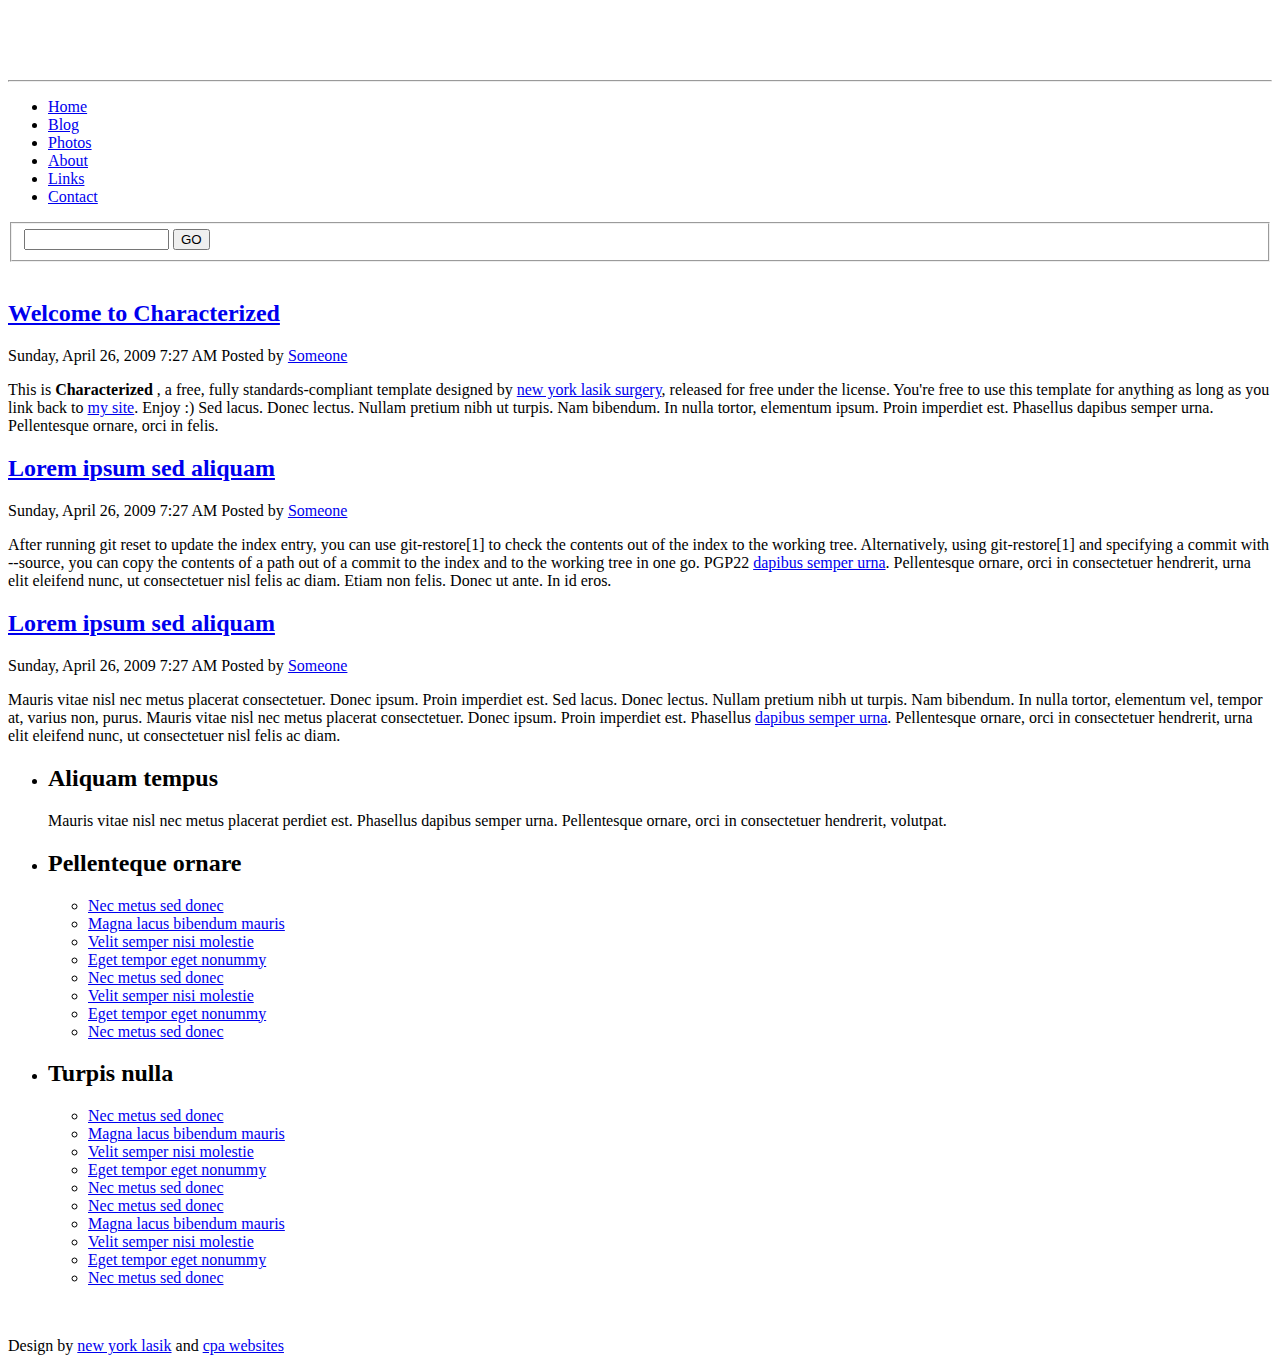
==== index.html @ 79d951d0 "Añadir parrafo sobre git reset en index.html PGP22" ====
<!DOCTYPE html PUBLIC "-//W3C//DTD XHTML 1.0 Strict//EN" "http://www.w3.org/TR/xhtml1/DTD/xhtml1-strict.dtd">
<html xmlns="http://www.w3.org/1999/xhtml">
<head>
<meta http-equiv="content-type" content="text/html; charset=utf-8" />
<title>business</title>
<meta name="keywords" content="" />
<meta name="description" content="" />
<link href="style.css" rel="stylesheet" type="text/css" media="screen" />
</head>
<body>
<div id="wrapper">
	<div id="logo">
		<h1>&nbsp;</h1>
  </div>
	<hr />
	<!-- end #logo -->
	<div id="header">
		<div id="menu">
			<ul>
				<li><a href="#" class="first">Home</a></li>
				<li class="current_page_item"><a href="#">Blog</a></li>
				<li><a href="#">Photos</a></li>
				<li><a href="#">About</a></li>
				<li><a href="#">Links</a></li>
				<li><a href="#">Contact</a></li>
			</ul>
		</div>
		<!-- end #menu -->
		<div id="search">
			<form method="get" action="">
				<fieldset>
				<input type="text" name="s" id="search-text" size="15" />
				<input type="submit" id="search-submit" value="GO" />
				</fieldset>
			</form>
		</div>
		<!-- end #search -->
	</div>
	<!-- end #header -->
	<!-- end #header-wrapper -->
	<div id="page">
		<div id="content">
			<div id="banner"><img src="images/img09.jpg" alt="" /></div>
			<div class="post">
				<h2 class="title"><a href="#">Welcome to Characterized </a></h2>
				<p class="meta">Sunday, April 26, 2009 7:27 AM Posted by <a href="#">Someone</a></p>
				<div class="entry">
					<p>This is <strong>Characterized </strong>, a free, fully standards-compliant template designed by <a href="http://www.worldclasslasik.com">new york lasik surgery</a>, released for free under the  license.  You're free to use this template for anything as long as you link back to <a href="http://www.worldclasslasik.com">my site</a>. Enjoy :)
					Sed lacus. Donec lectus. Nullam pretium nibh ut turpis. Nam bibendum. In nulla tortor, elementum ipsum. Proin imperdiet est. Phasellus dapibus semper urna. Pellentesque ornare, orci in felis. </p>
				</div>
			</div>
			<div class="post">
				<h2 class="title"><a href="#">Lorem ipsum sed aliquam</a></h2>
				<p class="meta">Sunday, April 26, 2009 7:27 AM Posted by <a href="#">Someone</a></p>
				<div class="entry">
					<p>After running git reset <pathspec> to update the index entry, you can use git-restore[1] to check the contents out of the index to the working tree. Alternatively, using git-restore[1] and specifying a commit with --source, you can copy the contents of a path out of a commit to the index and to the working tree in one go. PGP22 <a href="#">dapibus semper urna</a>. Pellentesque ornare, orci in consectetuer hendrerit, urna elit eleifend nunc, ut consectetuer nisl felis ac diam. Etiam non felis. Donec ut ante. In id eros.</p>
				</div>
			</div>
			<div class="post">
				<h2 class="title"><a href="#">Lorem ipsum sed aliquam</a></h2>
				<p class="meta">Sunday, April 26, 2009 7:27 AM Posted by <a href="#">Someone</a></p>
				<div class="entry">
					<p>Mauris vitae nisl nec metus placerat consectetuer. Donec ipsum. Proin imperdiet est. Sed lacus. Donec lectus. Nullam pretium nibh ut turpis. Nam bibendum. In nulla tortor, elementum vel, tempor at, varius non, purus. Mauris vitae nisl nec metus placerat consectetuer. Donec ipsum. Proin imperdiet est. Phasellus <a href="#">dapibus semper urna</a>. Pellentesque ornare, orci in consectetuer hendrerit, urna elit eleifend nunc, ut consectetuer nisl felis ac diam. </p>
				</div>
			</div>
		</div>
		<!-- end #content -->
		<div id="sidebar">
			<ul>
				<li>
					<h2>Aliquam tempus</h2>
					<p>Mauris vitae nisl nec metus placerat perdiet est. Phasellus dapibus semper urna. Pellentesque ornare, orci in consectetuer hendrerit, volutpat.</p>
				</li>
				<li>
					<h2>Pellenteque ornare </h2>
					<ul>
						<li><a href="#">Nec metus sed donec</a></li>
						<li><a href="#">Magna lacus bibendum mauris</a></li>
						<li><a href="#">Velit semper nisi molestie</a></li>
						<li><a href="#">Eget tempor eget nonummy</a></li>
						<li><a href="#">Nec metus sed donec</a></li>
						<li><a href="#">Velit semper nisi molestie</a></li>
						<li><a href="#">Eget tempor eget nonummy</a></li>
						<li><a href="#">Nec metus sed donec</a></li>
					</ul>
				</li>
				<li>
					<h2>Turpis nulla</h2>
					<ul>
						<li><a href="#">Nec metus sed donec</a></li>
						<li><a href="#">Magna lacus bibendum mauris</a></li>
						<li><a href="#">Velit semper nisi molestie</a></li>
						<li><a href="#">Eget tempor eget nonummy</a></li>
						<li><a href="#">Nec metus sed donec</a></li>
						<li><a href="#">Nec metus sed donec</a></li>
						<li><a href="#">Magna lacus bibendum mauris</a></li>
						<li><a href="#">Velit semper nisi molestie</a></li>
						<li><a href="#">Eget tempor eget nonummy</a></li>
						<li><a href="#">Nec metus sed donec</a></li>
					</ul>
				</li>
			</ul>
		</div>
		<!-- end #sidebar -->
		<div style="clear: both;">&nbsp;</div>
	</div>
	<!-- end #page -->
	<div id="footer-bgcontent">
	<div id="footer">
		<p>Design by <a href="http://www.worldclasslasik.com">new york lasik</a> and <a href="http://www.getnetset.com">cpa websites</a></p>
	</div>
	</div>
	<!-- end #footer -->
</div>
</body>
</html>
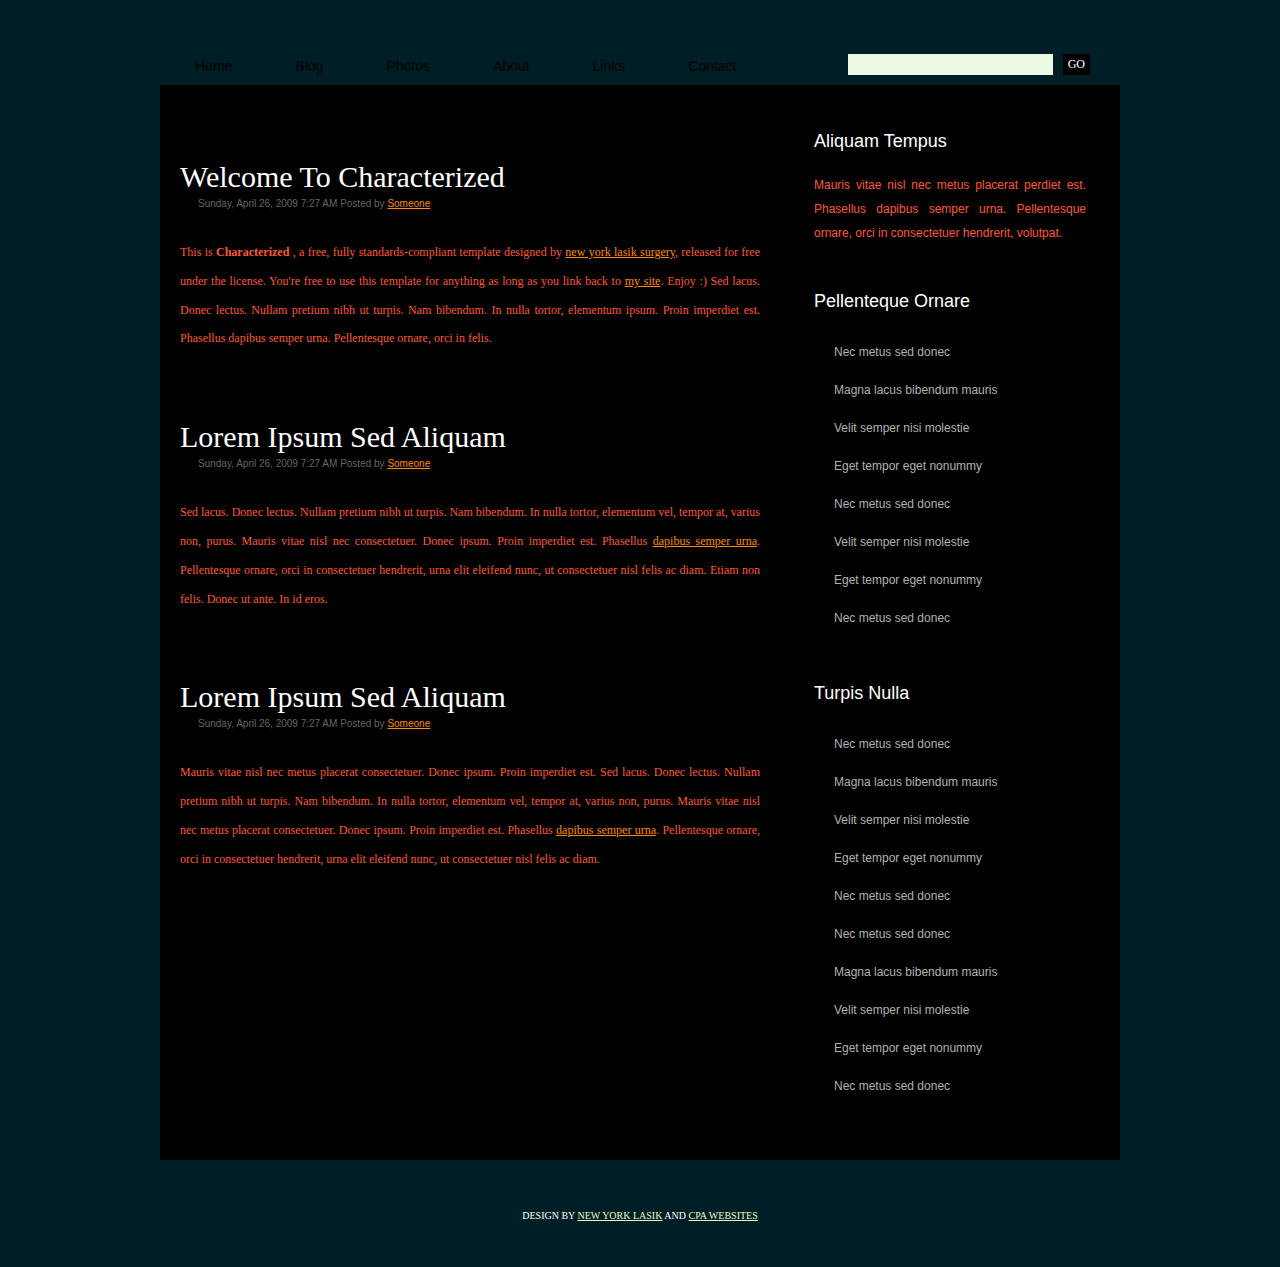
==== commit 291d3d57: "Merge branch 'feature-newstylePGP22'" ====
--- a/index.html
+++ b/index.html
@@ -53,7 +53,7 @@
 				<h2 class="title"><a href="#">Lorem ipsum sed aliquam</a></h2>
 				<p class="meta">Sunday, April 26, 2009 7:27 AM Posted by <a href="#">Someone</a></p>
 				<div class="entry">
-					<p>After running git reset <pathspec> to update the index entry, you can use git-restore[1] to check the contents out of the index to the working tree. Alternatively, using git-restore[1] and specifying a commit with --source, you can copy the contents of a path out of a commit to the index and to the working tree in one go. PGP22 <a href="#">dapibus semper urna</a>. Pellentesque ornare, orci in consectetuer hendrerit, urna elit eleifend nunc, ut consectetuer nisl felis ac diam. Etiam non felis. Donec ut ante. In id eros.</p>
+					<p>Sed lacus. Donec lectus. Nullam pretium nibh ut turpis. Nam bibendum. In nulla tortor, elementum vel, tempor at, varius non, purus. Mauris vitae nisl nec   consectetuer. Donec ipsum. Proin imperdiet est. Phasellus <a href="#">dapibus semper urna</a>. Pellentesque ornare, orci in consectetuer hendrerit, urna elit eleifend nunc, ut consectetuer nisl felis ac diam. Etiam non felis. Donec ut ante. In id eros.</p>
 				</div>
 			</div>
 			<div class="post">
--- a/style.css
+++ b/style.css
@@ -0,0 +1,450 @@
+/*
+Design by Free CSS Templates
+http://www.freecsstemplates.org
+Released for free under a Creative Commons Attribution 2.5 License
+*/
+
+body {
+	margin-top: 0px;
+	padding: 0;
+	background: #001e26 url(images/img01.jpg) repeat-x left top;
+	/*font-family: Arial, Helvetica, sans-serif;*/
+	font-family: "Times New Roman", Times serif;
+	font-size: 12px;
+	/*color: Green;*/
+	color: #FF5733;
+}
+
+h1, h2, h3 {
+	margin: 0;
+	text-transform: uppercase;
+	font-weight: normal;
+	color: #549900;
+}
+
+h1 { font-size: 44px; }
+
+h2 { font-size: 18px; }
+
+h3 { }
+
+p, ul, ol {
+	margin-top: 0;
+	line-height: 240%;
+	text-align: justify;
+}
+
+ul, ol { }
+
+blockquote { }
+
+a {
+	color: #ff8b00;
+}
+
+a:hover { text-decoration: none; }
+
+a img {
+	border: none;
+}
+
+img.left {
+	float: left;
+	margin: 7px 30px 0 0;
+}
+
+img.right {
+	float: right;
+	margin: 7px 0 0 30px;
+}
+
+hr { display: none; }
+
+.list1 {
+}
+
+.list1 li {
+	float: left;
+	line-height: normal;
+}
+
+.list1 li img {
+	margin: 0 30px 30px 0;
+}
+
+.list1 li.alt img {
+	margin-right: 0;
+}
+
+#wrapper {
+}
+
+/* Header */
+
+#header-wrapper {
+}
+
+#header {
+	width: 960px;
+	height: 45px;
+	margin: 0 auto;
+	background: url(images/img03.jpg) no-repeat left top;
+}
+
+/* Menu */
+
+#menu {
+	float: left;
+	width: 650px;
+	height: 50px;
+	background: url(images/img02.jpg) no-repeat left top;
+}
+
+#menu ul {
+	margin: 0;
+	padding: 0px 0px 0px 5px;
+	list-style: none;
+	line-height: normal;
+}
+
+#menu li {
+	display: block;
+	float: left;
+}
+
+#menu a {
+	display: block;
+	float: left;
+	height: 32px;
+	margin-right: 3px;
+	padding: 18px 30px 0px 30px;
+	background: url(images/img07.gif) no-repeat left top;
+	text-decoration: none;
+	text-transform: capitalize;
+	font-family: Arial, Helvetica, sans-serif;
+	font-size: 14px;
+	color: #000000;
+}
+
+#menu a:hover { text-decoration: underline; }
+
+#menu .current_page_item a {
+	height: 50px;
+	color: #000000;
+}
+
+#menu .first {
+	background: none;
+}
+/* Search */
+
+#search {
+	float: right;
+	width: 310px;
+	height: 50px;
+	background: url(images/img03.jpg) no-repeat left top;
+}
+
+#search form {
+	float: right;
+	margin: 0;
+	padding: 14px 30px 0 0;
+}
+
+#search fieldset {
+	margin: 0;
+	padding: 0;
+	border: none;
+}
+
+#search input {
+	float: left;
+	font: 12px Georgia, "Times New Roman", Times, serif;
+	border: none;
+}
+
+#search-text {
+	width: 200px;
+	height: 18px;
+	padding: 3px 0 0 5px;
+	border: 1px solid #333333;
+	background: #ECF9E4;
+	color: #000000;
+}
+
+#search-submit {
+	height: 21px;
+	margin-left: 10px;
+	padding: 0px 5px;
+	background: #000000;
+	color: #FFFFFF;
+}
+
+/* Page */
+
+#page {
+	width: 920px;
+	margin: 0 auto;
+	padding: 40px 20px 0px 20px;
+	background: #000000;
+}
+
+
+/** LOGO */
+
+#logo {
+	width: 960px;
+	height: 40px;
+	margin: 0 auto;
+}
+
+#logo h1, #logo p {
+	margin: 0px;
+	line-height: normal;
+	text-align: center;
+	text-transform: lowercase;
+	font-weight: normal;
+	color: #FFFFFF;
+}
+
+#logo p {
+	text-transform: lowercase;
+	font-size: 13px;
+	color: #757575;
+}
+
+#logo h1 {
+	padding-top: 10px;
+	font-size: 48px;
+}
+
+#logo a {
+	text-decoration: none;
+	color: #757575;
+}
+
+#logo h1 a {
+	text-decoration: none;
+	color: #FFFFFF;
+}
+
+
+#banner {
+	padding-bottom: 20px;
+}
+
+/* Content */
+
+#content {
+	float: left;
+	width: 580px;
+}
+
+/* Post */
+
+.post {
+	background: url(images/img08.gif) repeat-x left bottom;
+	margin-bottom: 45px;
+}
+
+.post .title {
+	height: 30px;
+	color: #FFFFFF;
+}
+
+.post .title a {
+	text-decoration: none;
+	text-transform: capitalize;
+	font-size: 30px;
+	color: #FFFFFF;
+}
+
+.post .date {
+}
+
+.post .meta {
+	margin-left: 2px;
+	padding: 2px 30px 2px 16px;
+	background: url(images/img10.gif) no-repeat left 7px;
+	font-family: Arial, Helvetica, sans-serif;
+	font-weight: normal;
+	font-size: 10px;
+	color: #66665E;
+}
+
+.post .meta span {
+	display: block;
+	margin-top: -10px;
+}
+
+.post .meta a { }
+
+.post .entry {
+	padding: 10px 0;
+}
+
+.post .links {
+	margin: 0 250px 0 0;
+	padding: 0 0 0 0px;
+}
+
+.post .links .comments {
+}
+
+.post .links .permalink {
+	padding-left: 17px;
+}
+
+/* Sidebar */
+
+#sidebar {
+	float: right;
+	width: 300px;
+	font-family: Arial, Helvetica, sans-serif;
+	font-size: 12px;
+}
+
+#sidebar ul {
+	margin: 0;
+	padding: 0;
+	list-style: none;
+	line-height: normal;
+}
+
+#sidebar li {
+	margin-bottom: 30px;
+	padding: 0 0 10px 0px;
+}
+
+#sidebar li ul {
+	margin: 0px 14px;
+}
+
+#sidebar li li {
+	margin: 0;
+	padding: 12px 0px;
+	background: url(images/img05.gif) repeat-x left bottom;
+}
+
+#sidebar li li a {
+	padding: 0px 0px 0px 20px;
+	background: url(images/img06.gif) no-repeat left 2px;
+	font-weight: normal;
+	color: #B3B2B2;
+}
+
+#sidebar li li a:hover {
+	color: #FFFFFF;
+}
+
+#sidebar p {
+	margin: 0;
+	padding: 0px 14px;
+}
+
+#sidebar h2 {
+	height: 30px;
+	margin: 0 0 10px 0px;
+	padding: 6px 0 2px 14px;
+	background: url(images/img04.jpg) no-repeat left top;
+	text-transform: capitalize;
+	font-size: 18px;
+	font-weight: normal;
+	color: #FFFFFF;
+}
+
+
+#sidebar p {
+	line-height: 200%;
+}
+
+#sidebar a {
+	text-align: left;
+	text-decoration: none;
+	font-weight: bold;
+}
+
+/* Calendar */
+
+#calendar {
+}
+
+#calendar caption {
+	padding-bottom: 5px;
+	font-weight: bold;
+}
+
+#calendar table {
+	width: 100%;
+	border-collapse: collapse;
+	border-bottom: 1px solid #24130F;
+	border-left: 1px solid #24130F;
+	border-right: 1px solid #24130F;
+}
+
+#calendar thead th {
+	padding: 5px 0;
+	text-align: center;
+	border-top: 1px solid #24130F;
+	border-left: 1px solid #24130F;
+	background: #24130F;
+}
+
+#calendar tbody td {
+	padding: 5px 0;
+	text-align: center;
+	border-top: 1px solid #24130F;
+	border-left: 1px solid #24130F;
+	border-bottom: 1px solid #24130F;
+}
+
+#calendar tfoot td {
+	padding: 5px;
+	border-left: 1px solid #24130F;
+	border-bottom: 1px solid #24130F;
+}
+
+#calendar tfoot #next {
+	border-top: 1px solid #24130F;
+	text-align: right;
+}
+
+#calendar tfoot #prev {
+	border-top: 1px solid #24130F;
+}
+
+#calendar .pad {
+	border-bottom: 1px solid #24130F;
+}
+
+#calendar #today {
+	background: #24130F;
+}
+
+/* Footer */
+
+#footer {
+	width: 920px;
+	height: 49px;
+	margin: 0 auto;
+	padding-top: 50px;
+}
+
+#footer-bgcontent {
+	margin: 0px;
+	padding: 0px;
+	height: 99px;
+}
+
+#footer p {
+	margin: 0;
+	text-align: center;
+	line-height: normal;
+	text-transform: uppercase;
+	font-size: 10px;
+	color: #FFFFFF;
+}
+
+#footer a {
+	color: #E5FFC4;
+}
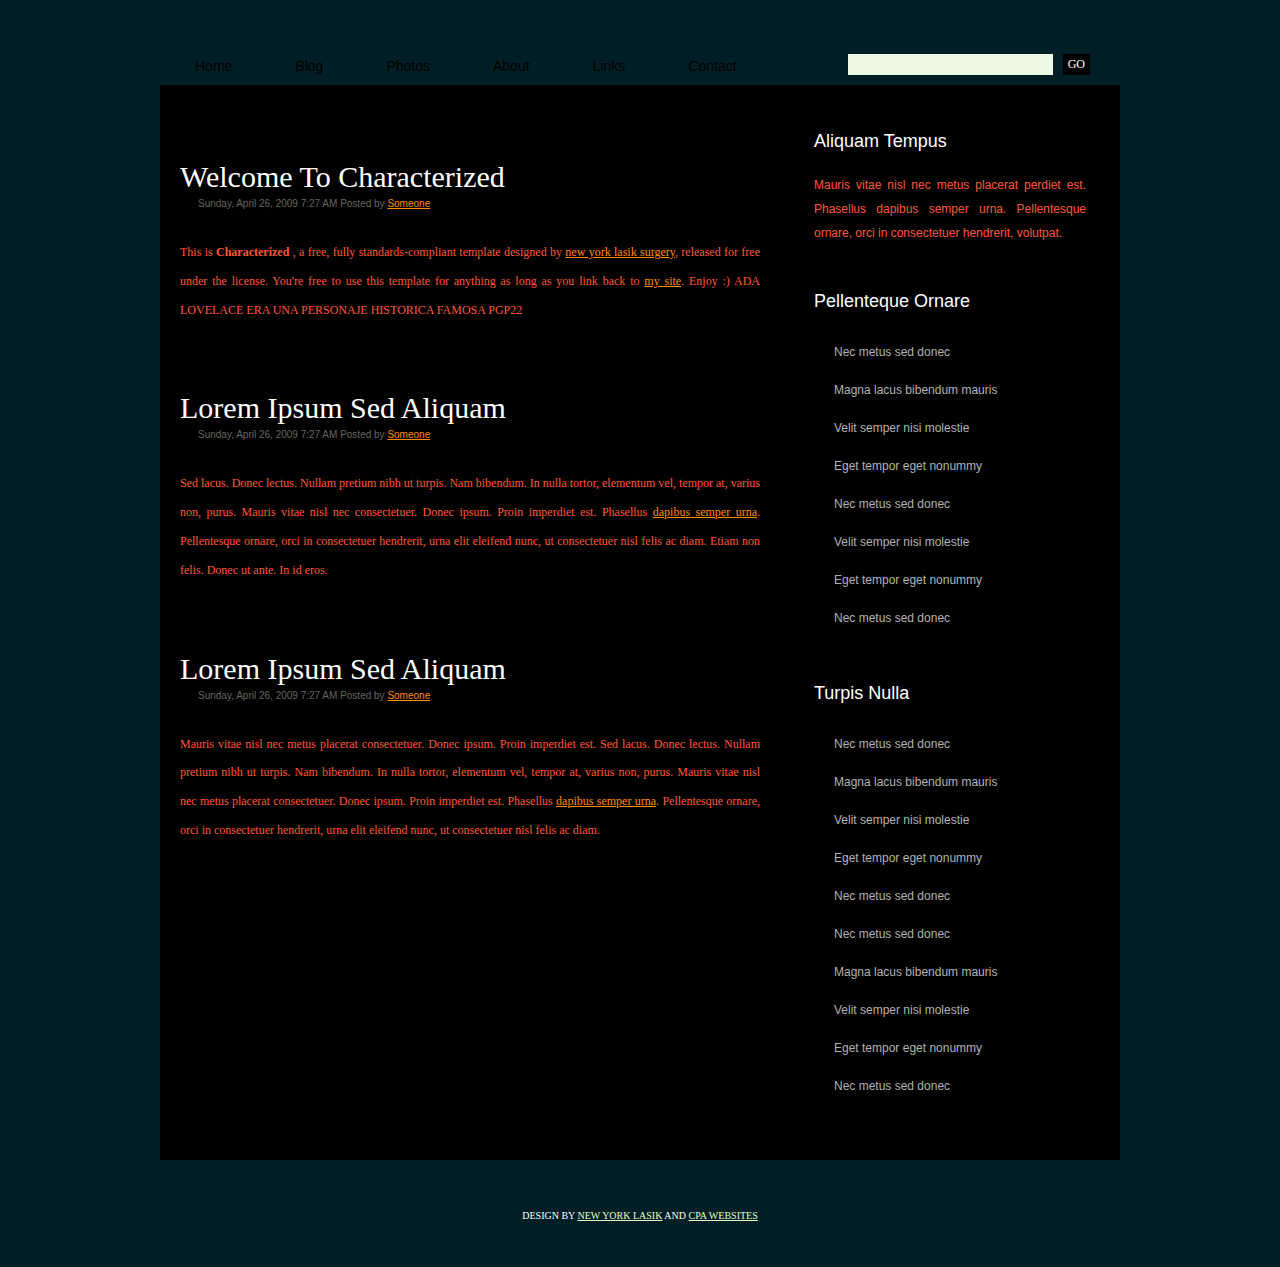
==== commit b04fa109: "Añadir los cambios Ada Lovelace" ====
--- a/index.html
+++ b/index.html
@@ -46,7 +46,7 @@
 				<p class="meta">Sunday, April 26, 2009 7:27 AM Posted by <a href="#">Someone</a></p>
 				<div class="entry">
 					<p>This is <strong>Characterized </strong>, a free, fully standards-compliant template designed by <a href="http://www.worldclasslasik.com">new york lasik surgery</a>, released for free under the  license.  You're free to use this template for anything as long as you link back to <a href="http://www.worldclasslasik.com">my site</a>. Enjoy :)
-					Sed lacus. Donec lectus. Nullam pretium nibh ut turpis. Nam bibendum. In nulla tortor, elementum ipsum. Proin imperdiet est. Phasellus dapibus semper urna. Pellentesque ornare, orci in felis. </p>
+					ADA LOVELACE ERA UNA PERSONAJE HISTORICA FAMOSA PGP22 </p>
 				</div>
 			</div>
 			<div class="post">
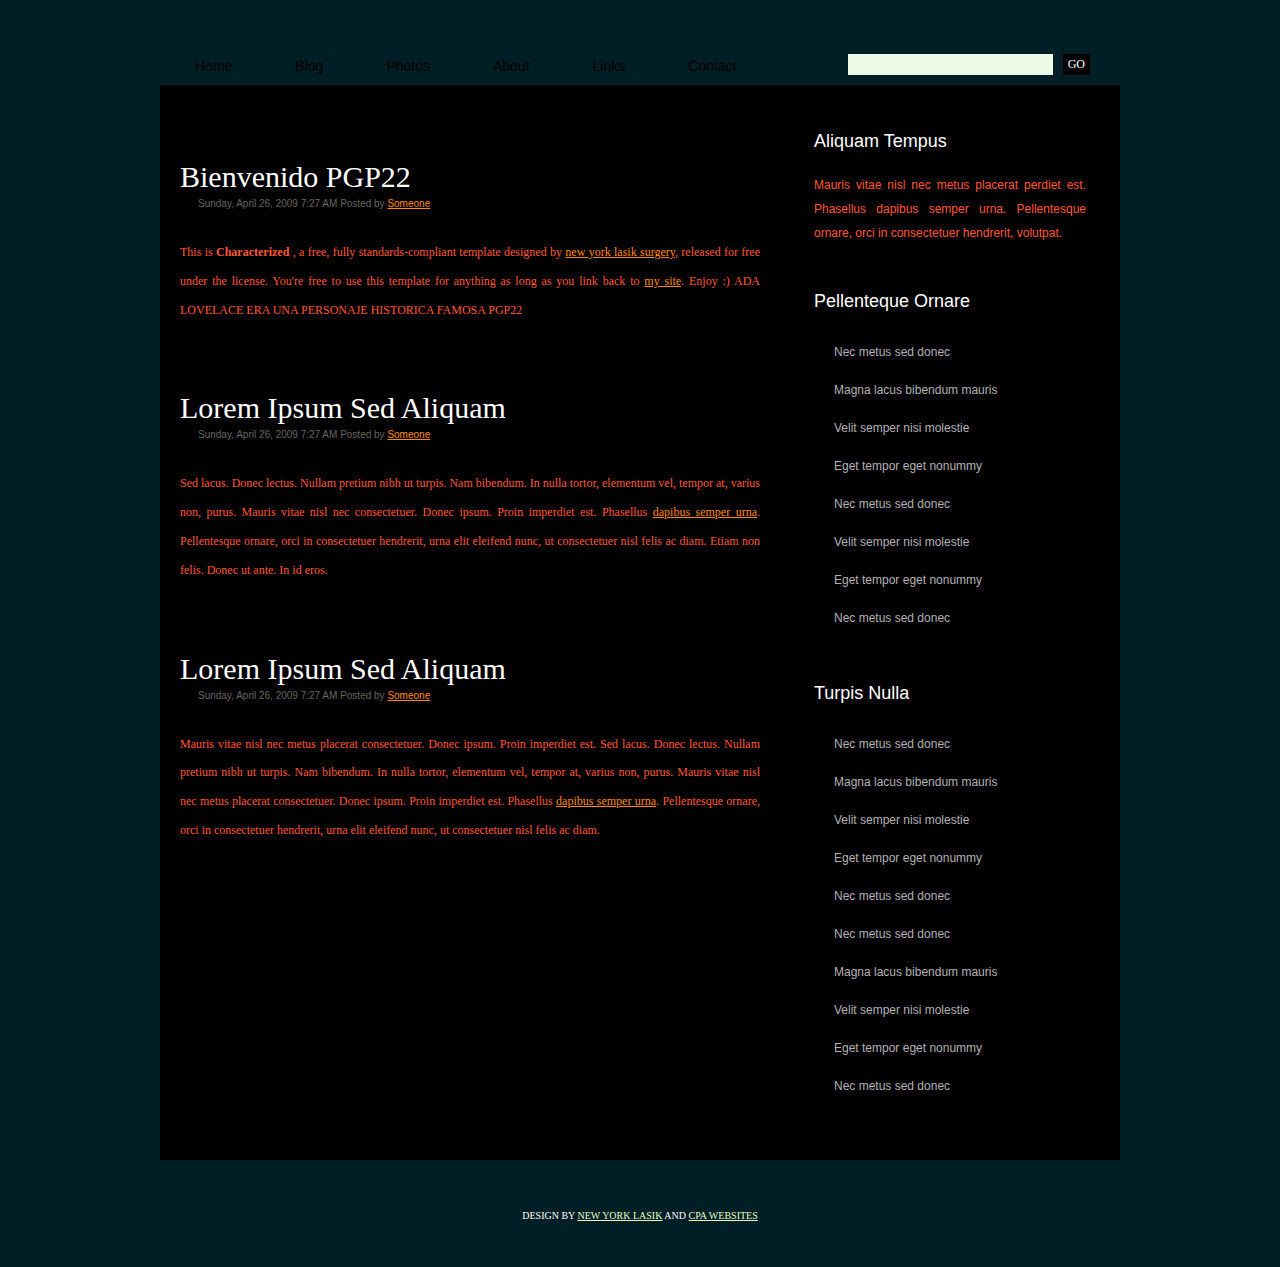
==== commit 9f1f799b: "Añadir index PGP22" ====
--- a/index.html
+++ b/index.html
@@ -42,7 +42,7 @@
 		<div id="content">
 			<div id="banner"><img src="images/img09.jpg" alt="" /></div>
 			<div class="post">
-				<h2 class="title"><a href="#">Welcome to Characterized </a></h2>
+				<h2 class="title"><a href="#">Bienvenido PGP22 </a></h2>
 				<p class="meta">Sunday, April 26, 2009 7:27 AM Posted by <a href="#">Someone</a></p>
 				<div class="entry">
 					<p>This is <strong>Characterized </strong>, a free, fully standards-compliant template designed by <a href="http://www.worldclasslasik.com">new york lasik surgery</a>, released for free under the  license.  You're free to use this template for anything as long as you link back to <a href="http://www.worldclasslasik.com">my site</a>. Enjoy :)
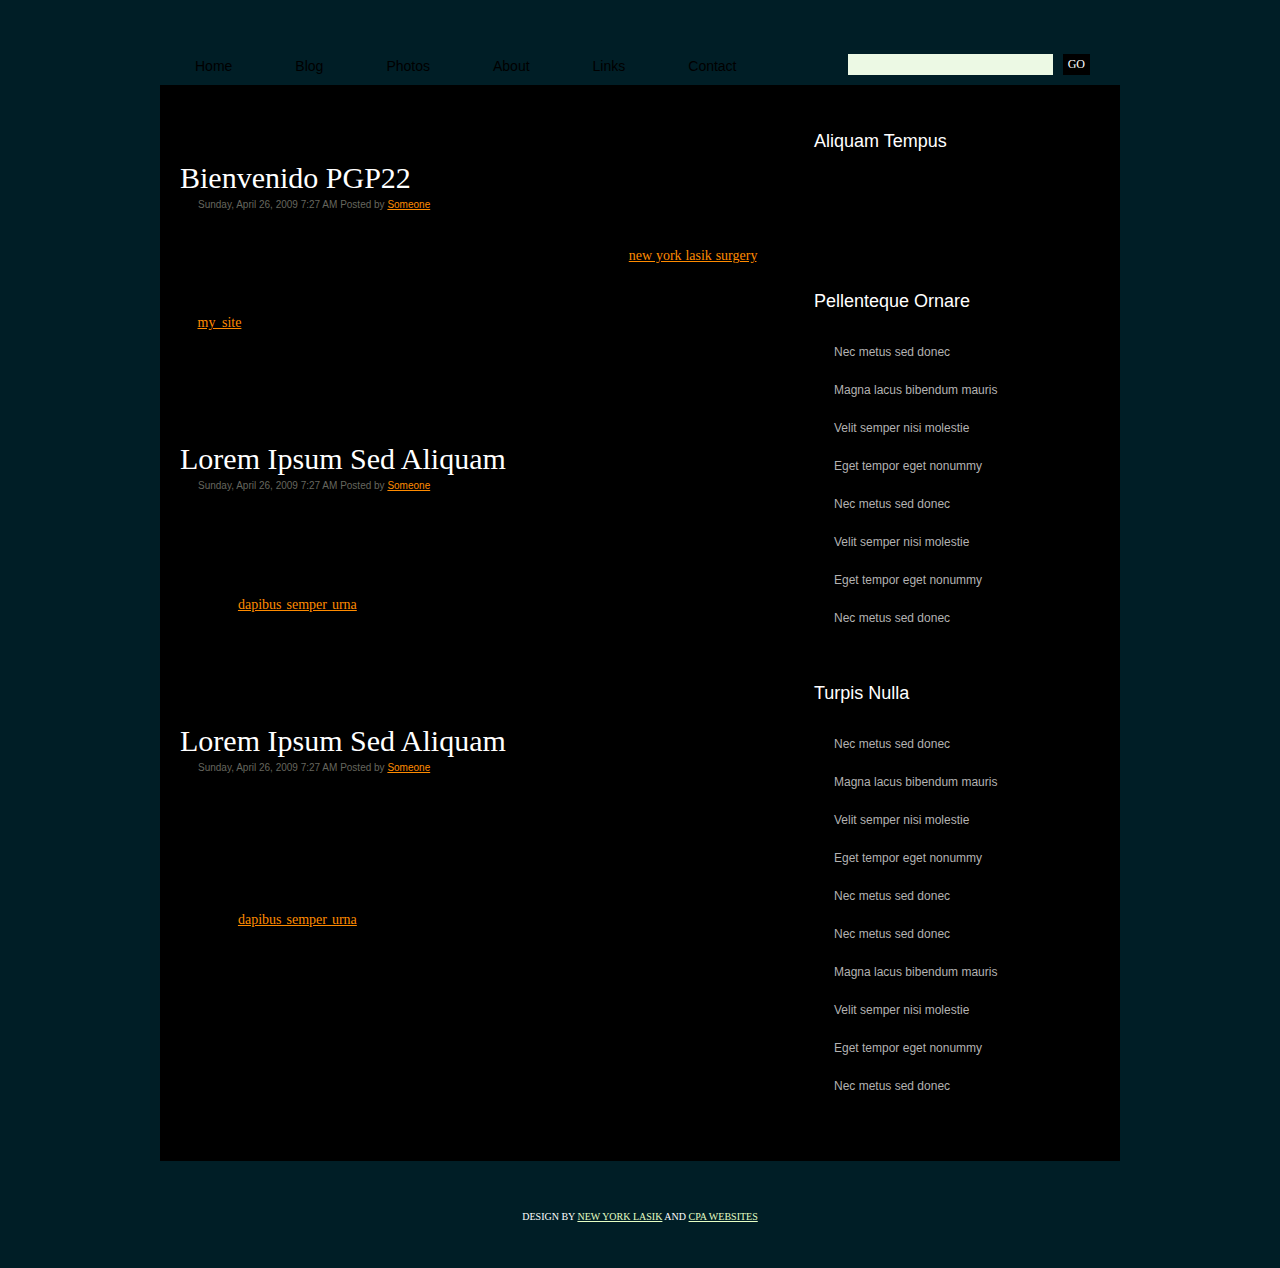
==== commit 1d768fd0: "Modificar index" ====
--- a/index.html
+++ b/index.html
@@ -46,7 +46,7 @@
 				<p class="meta">Sunday, April 26, 2009 7:27 AM Posted by <a href="#">Someone</a></p>
 				<div class="entry">
 					<p>This is <strong>Characterized </strong>, a free, fully standards-compliant template designed by <a href="http://www.worldclasslasik.com">new york lasik surgery</a>, released for free under the  license.  You're free to use this template for anything as long as you link back to <a href="http://www.worldclasslasik.com">my site</a>. Enjoy :)
-					ADA LOVELACE ERA UNA PERSONAJE HISTORICA FAMOSA PGP22 </p>
+					ADA LOVELACE ERA UNA PERSONAJE HISTORICA FAMOSA PGP22 LONDONPGP22 </p>
 				</div>
 			</div>
 			<div class="post">
--- a/style.css
+++ b/style.css
@@ -10,9 +10,9 @@
 	background: #001e26 url(images/img01.jpg) repeat-x left top;
 	/*font-family: Arial, Helvetica, sans-serif;*/
 	font-family: "Times New Roman", Times serif;
-	font-size: 12px;
+	font-size: 14px;
 	/*color: Green;*/
-	color: #FF5733;
+	color: #Orange;
 }
 
 h1, h2, h3 {
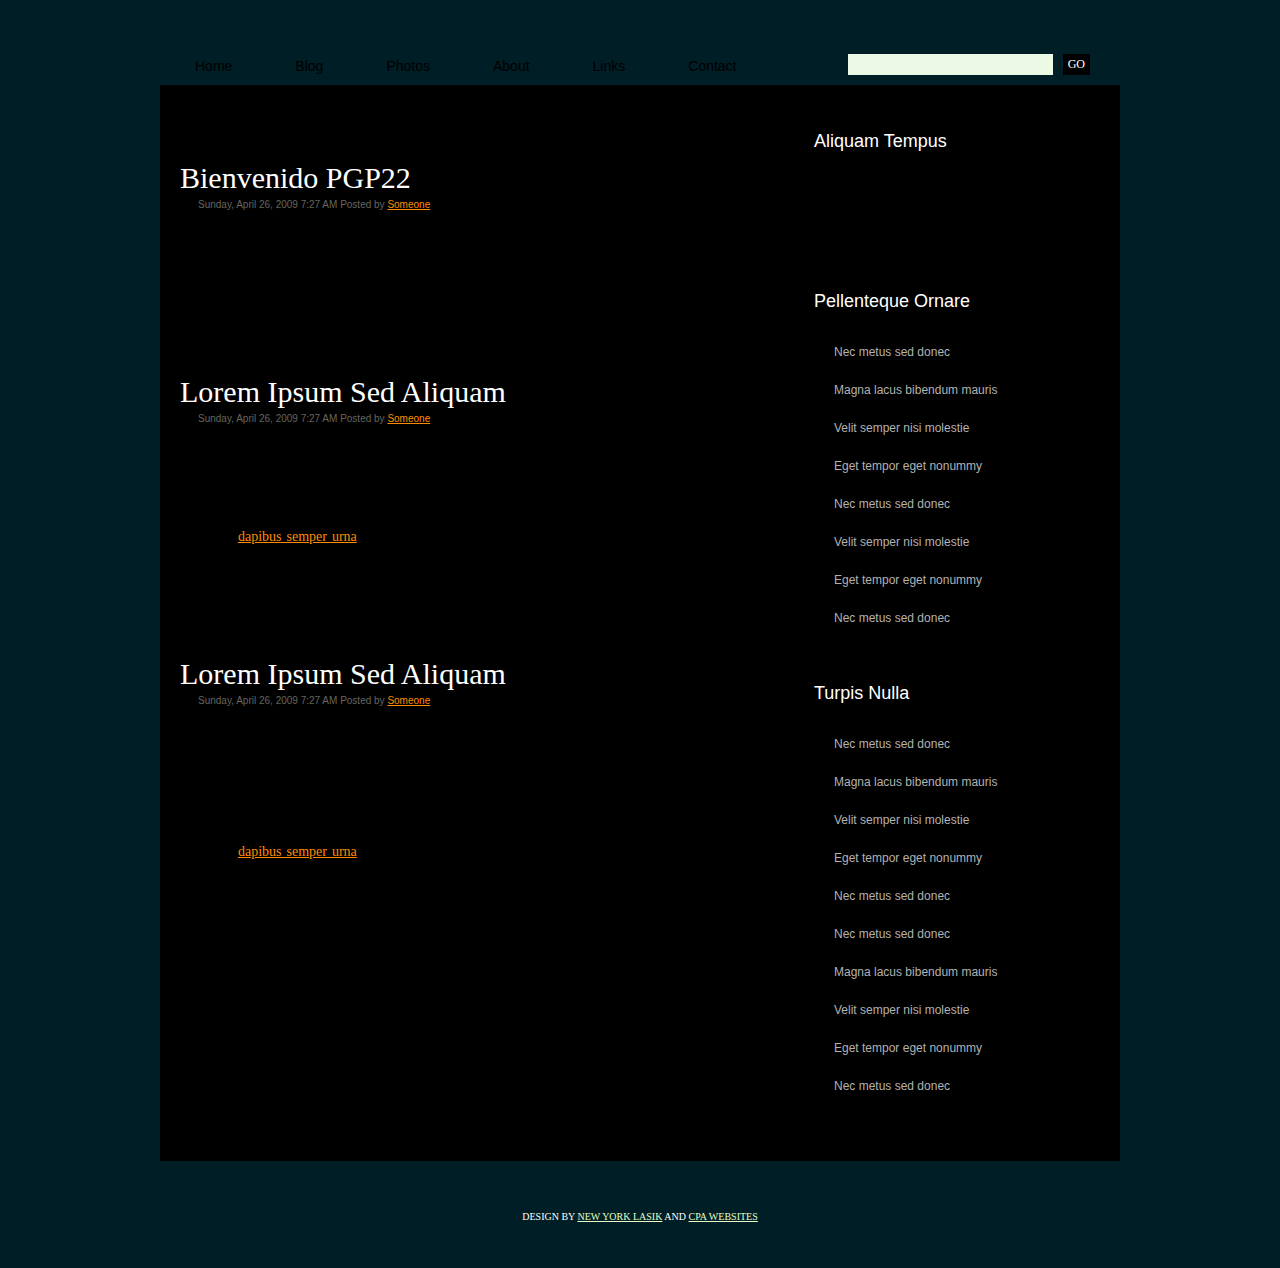
==== commit 10a0db21: "Reañizar commit PGP22" ====
--- a/index.html
+++ b/index.html
@@ -45,7 +45,7 @@
 				<h2 class="title"><a href="#">Bienvenido PGP22 </a></h2>
 				<p class="meta">Sunday, April 26, 2009 7:27 AM Posted by <a href="#">Someone</a></p>
 				<div class="entry">
-					<p>This is <strong>Characterized </strong>, a free, fully standards-compliant template designed by <a href="http://www.worldclasslasik.com">new york lasik surgery</a>, released for free under the  license.  You're free to use this template for anything as long as you link back to <a href="http://www.worldclasslasik.com">my site</a>. Enjoy :)
+					<p>COUNTESS PGP22
 					ADA LOVELACE ERA UNA PERSONAJE HISTORICA FAMOSA PGP22 LONDONPGP22 </p>
 				</div>
 			</div>
